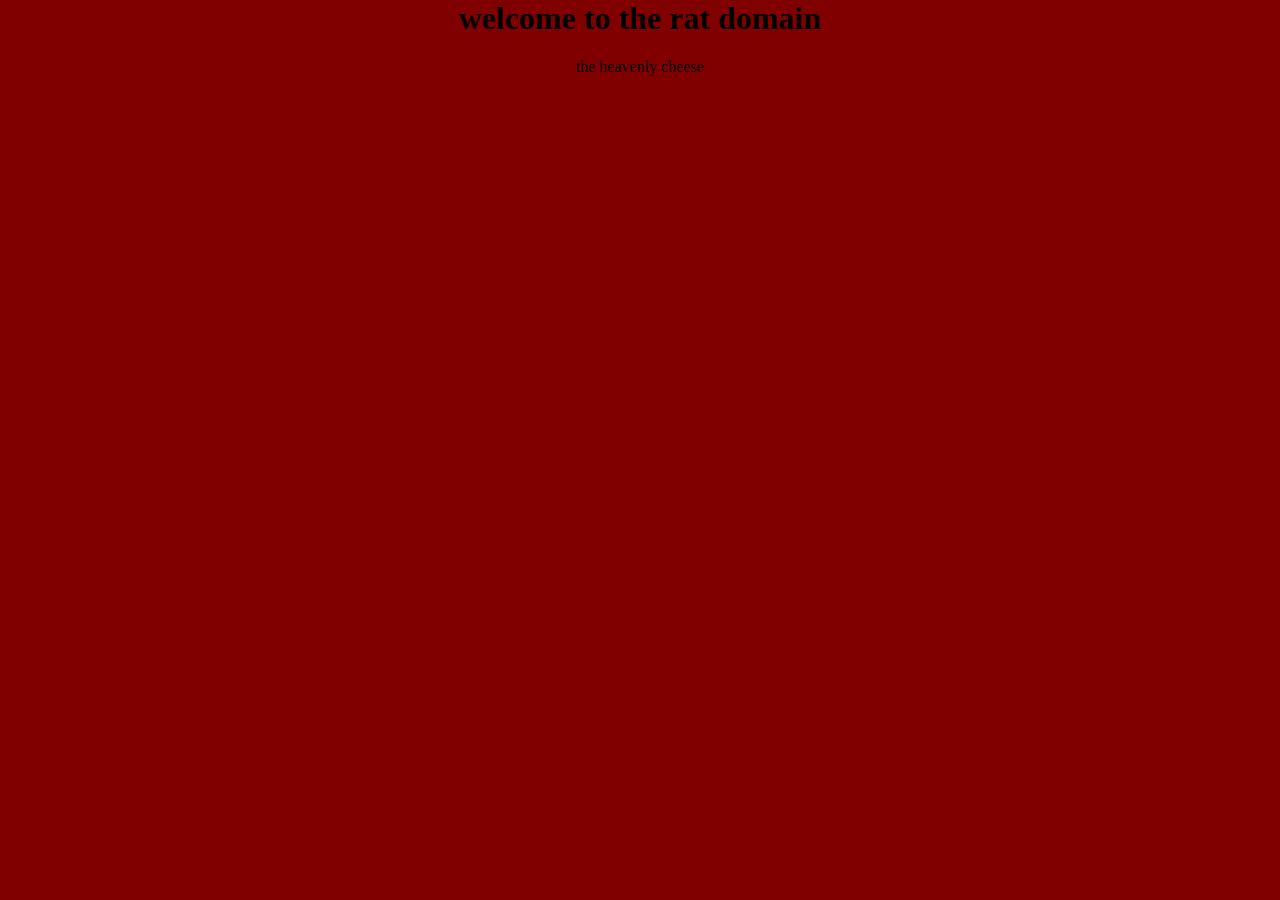
==== index.html @ c451cba3 "Update index.html" ====
<html lang="en">
<head>
    <meta charset="UTF-8">
    <meta name="viewport" content="width=device-width, initial-scale=1.0">
    <title>Document</title>
    <link rel="stylesheet" href="styles.css">
</head>
<body>
    <h1>welcome to the rat domain</h1>
    <p>the heavenly cheese</p>
</body>
</html>
---- styles.css ----
body {
    margin: 0;
    background: maroon;
    text-align: center;
}
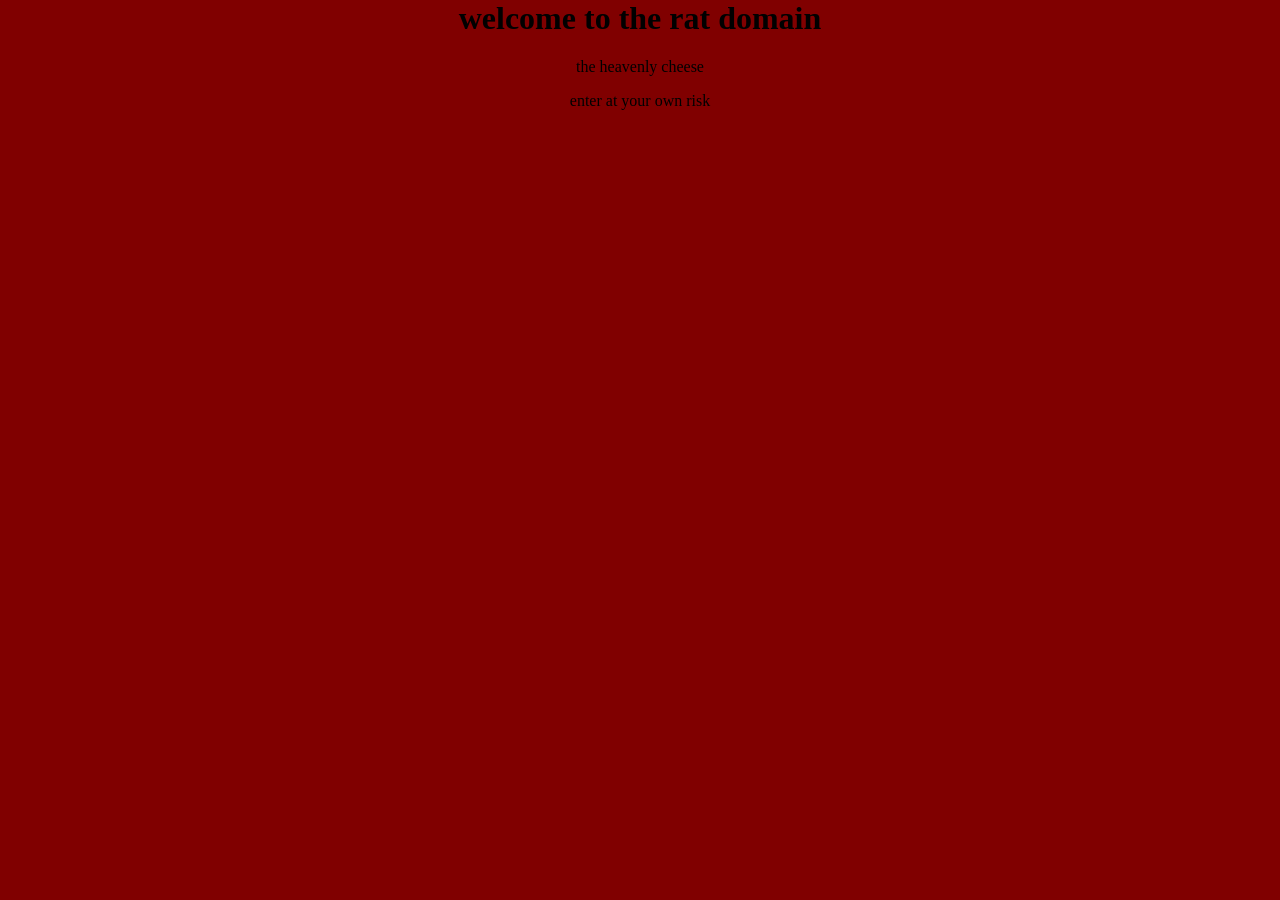
==== commit 992f45fb: "Update index.html" ====
--- a/index.html
+++ b/index.html
@@ -8,5 +8,6 @@
 <body>
     <h1>welcome to the rat domain</h1>
     <p>the heavenly cheese</p>
+    <p>enter at your own risk</p>
 </body>
 </html>
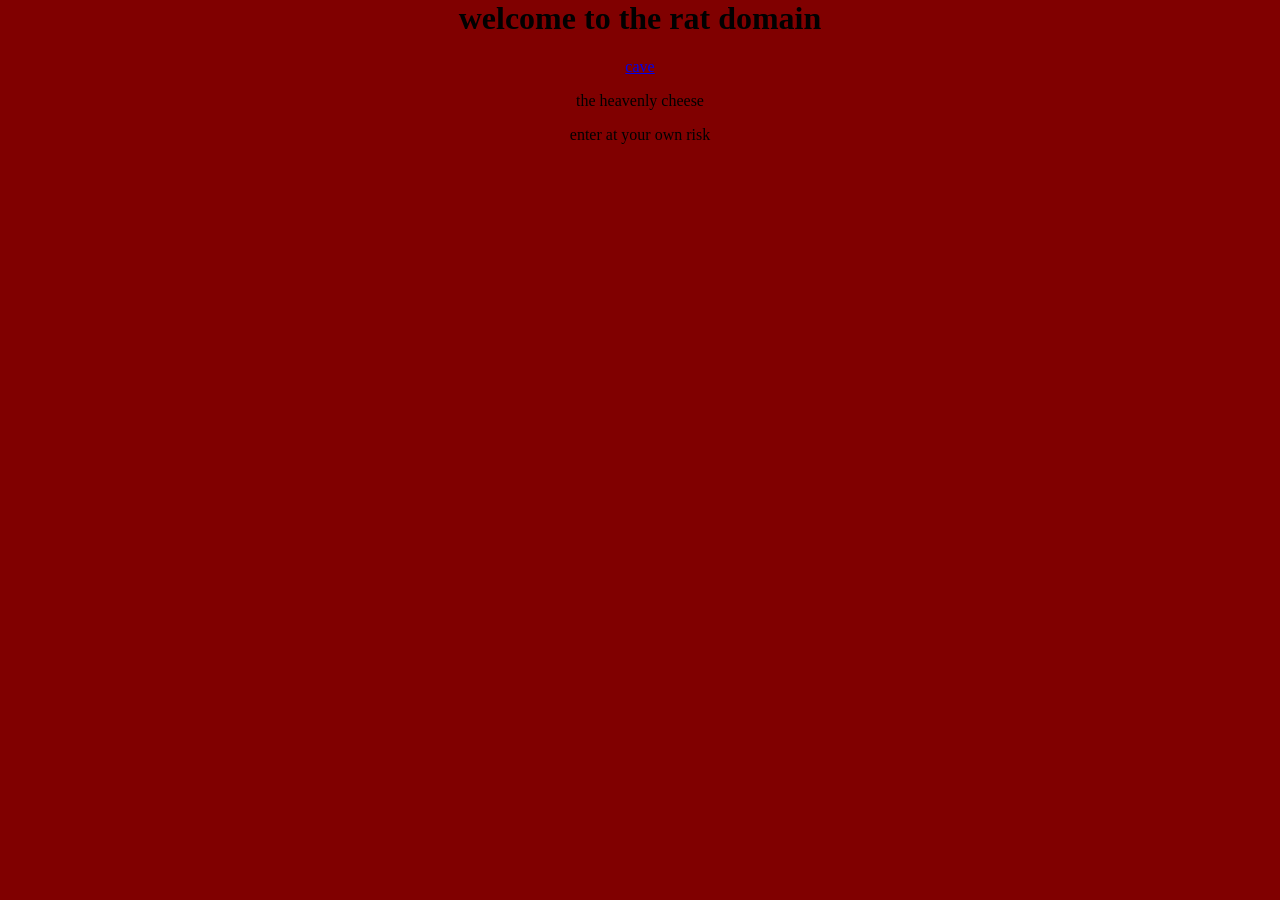
==== commit 00d8d135: "Update index.html" ====
--- a/index.html
+++ b/index.html
@@ -7,6 +7,7 @@
 </head>
 <body>
     <h1>welcome to the rat domain</h1>
+    <a href="/cave.html">cave</a>
     <p>the heavenly cheese</p>
     <p>enter at your own risk</p>
 </body>
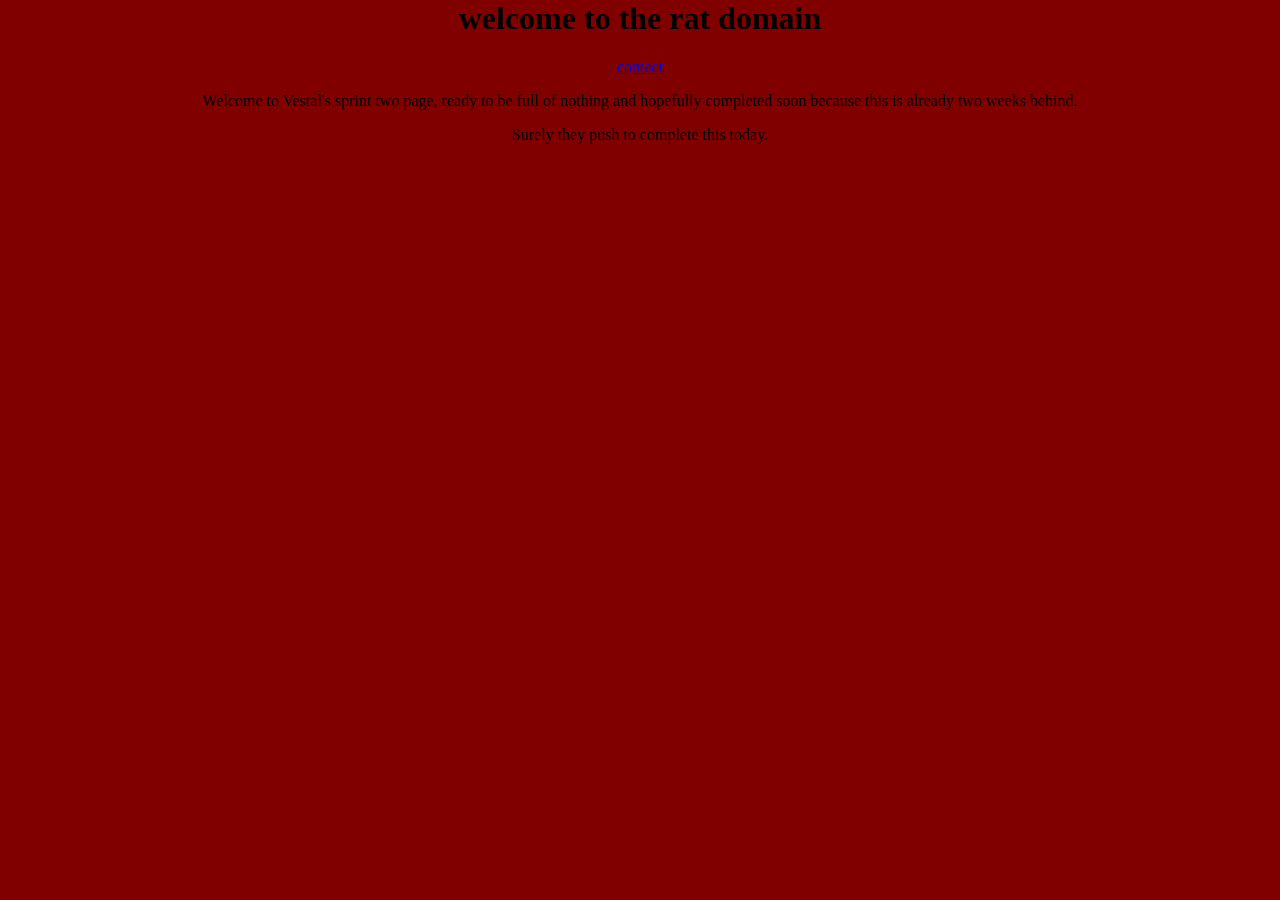
==== commit 1b4f6088: "Revise index.html content and link text Updated content and links in index.html." ====
--- a/index.html
+++ b/index.html
@@ -7,8 +7,8 @@
 </head>
 <body>
     <h1>welcome to the rat domain</h1>
-    <a href="/cave.html">cave</a>
-    <p>the heavenly cheese</p>
-    <p>enter at your own risk</p>
+    <a href="/Contact.html">contact</a>
+    <p>Welcome to Vestal's sprint two page, ready to be full of nothing and hopefully completed soon because this is already two weeks behind.</p>
+    <p>Surely they push to complete this today.</p>
 </body>
 </html>
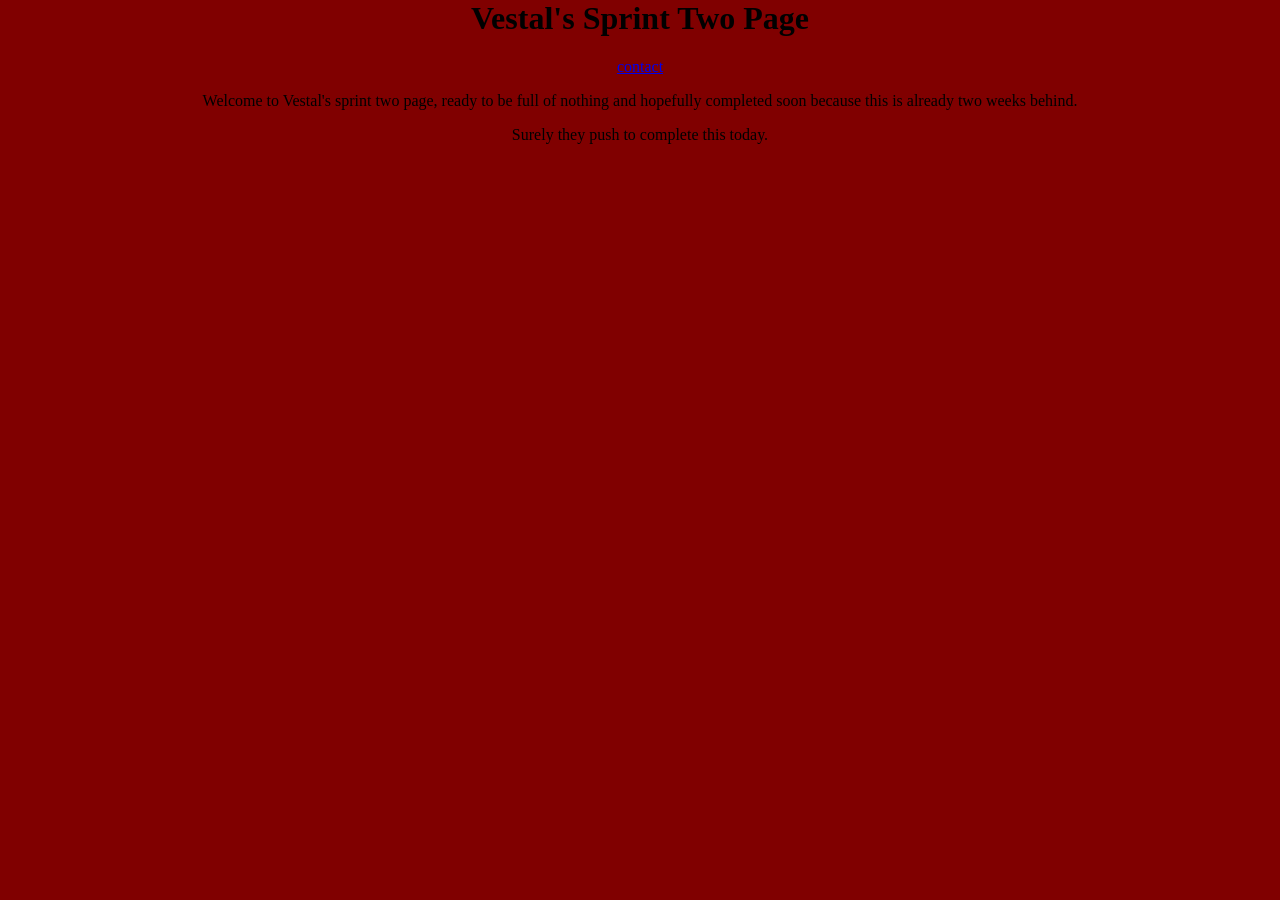
==== commit 80845f3b: "Update header and title in index.html" ====
--- a/index.html
+++ b/index.html
@@ -6,7 +6,7 @@
     <link rel="stylesheet" href="styles.css">
 </head>
 <body>
-    <h1>welcome to the rat domain</h1>
+    <h1>Vestal's Sprint Two Page</h1>
     <a href="/Contact.html">contact</a>
     <p>Welcome to Vestal's sprint two page, ready to be full of nothing and hopefully completed soon because this is already two weeks behind.</p>
     <p>Surely they push to complete this today.</p>
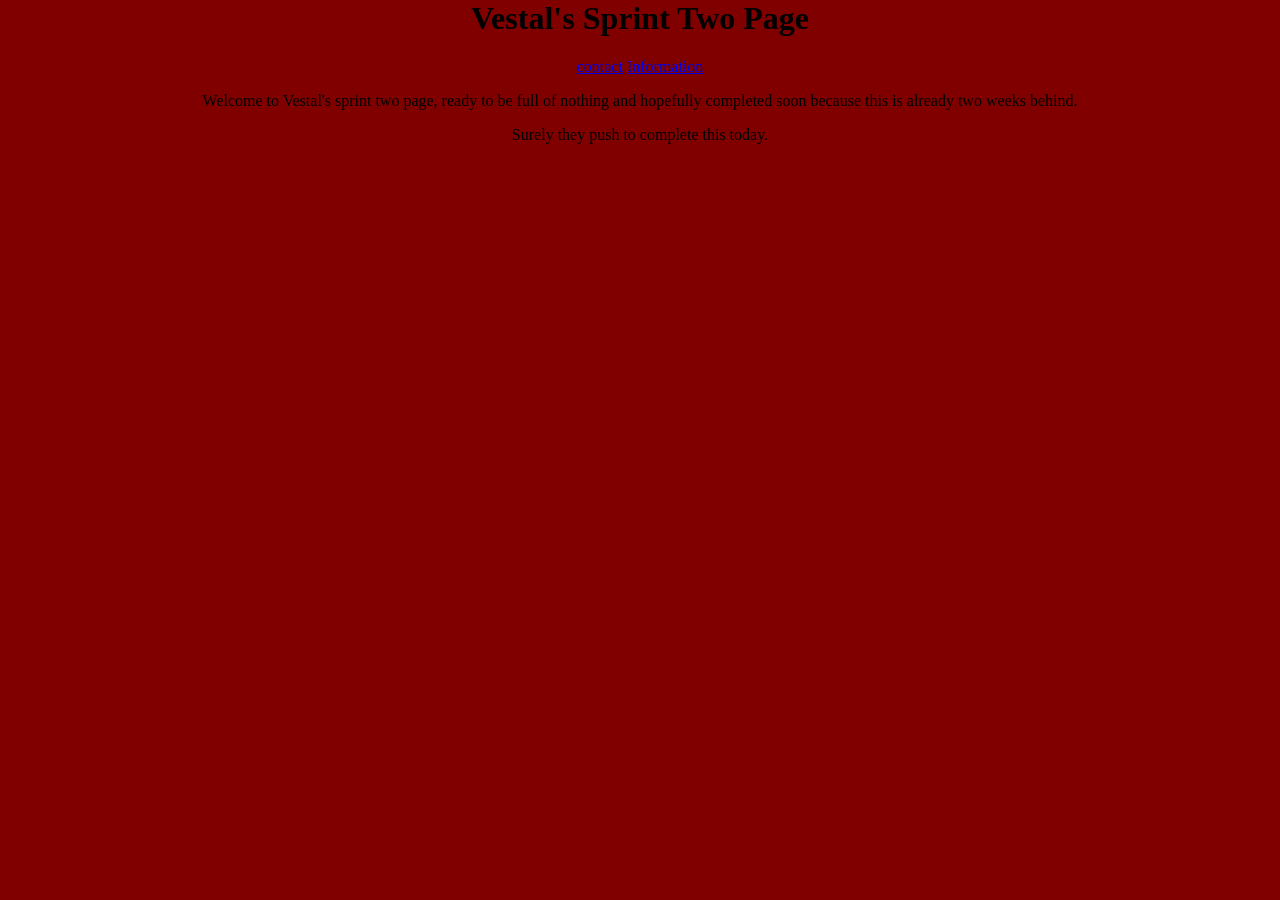
==== commit d927c315: "Add Information link to index.html Added a link to the Information page." ====
--- a/index.html
+++ b/index.html
@@ -8,6 +8,7 @@
 <body>
     <h1>Vestal's Sprint Two Page</h1>
     <a href="/Contact.html">contact</a>
+    <a href="/Information.html">Information</a>
     <p>Welcome to Vestal's sprint two page, ready to be full of nothing and hopefully completed soon because this is already two weeks behind.</p>
     <p>Surely they push to complete this today.</p>
 </body>
